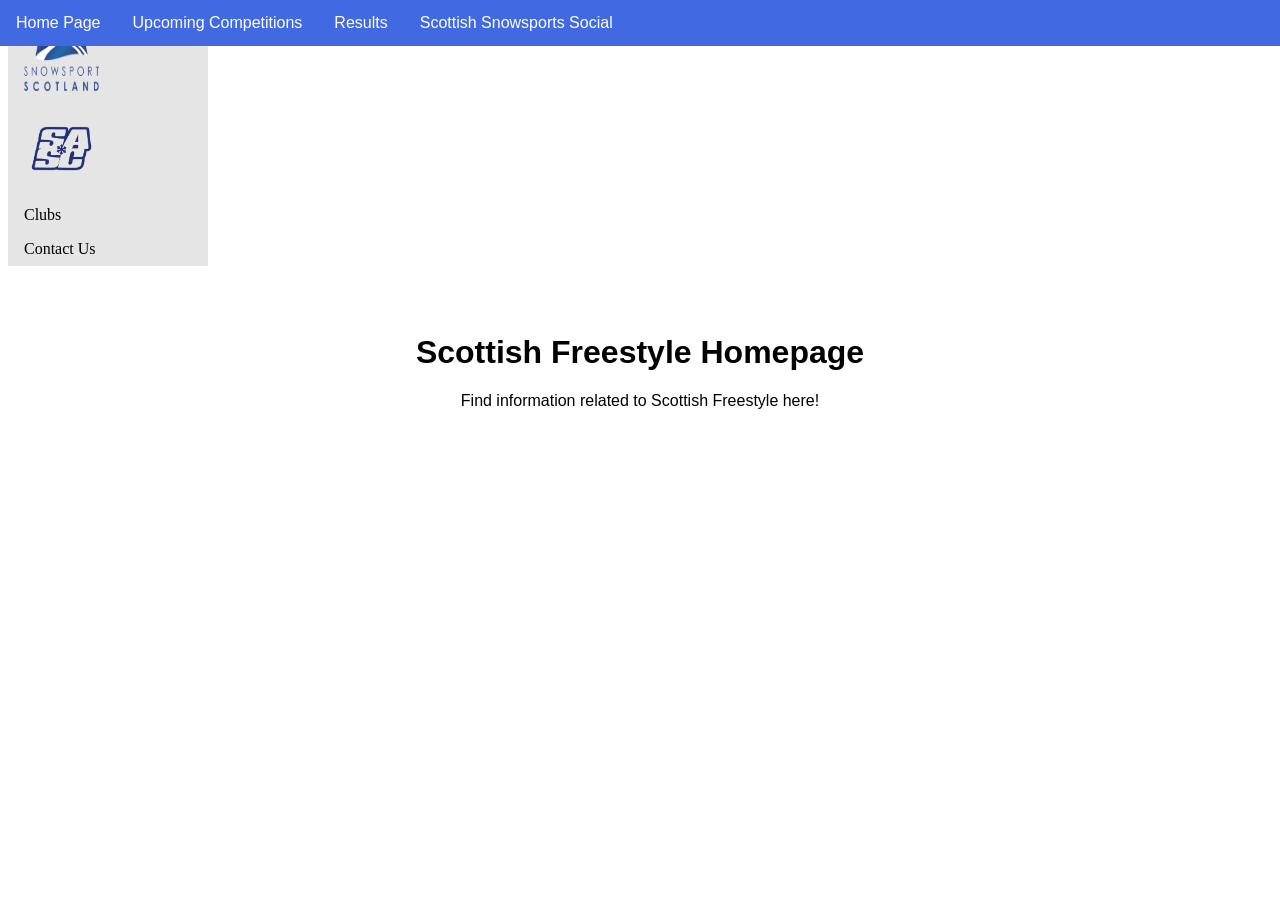
==== pages/main.html @ 5eaa7062 "sidebarwork" ====
<!-- Main Page -->
<!DOCTYPE html>

<html lang="en">

    <head>
        <meta charset="UTF-8">
        <meta name="viewport" content="width=device-width, initial-scale=1.0">

        <title>Scottish Freestyle</title>

        <!-- Link to CSS Sheets-->
        <link rel="stylesheet" href="../styles/navbar.css">
        <link rel="stylesheet" href="../styles/mainPage.css">
        <link rel="stylesheet" href="../styles/sidebar.css">
    </head>

    <body>
        <!-- Navbar for Scottish Freestyle-->
        <div class = "navbar">
            <ul>
                <li><a href="./main.html">Home Page</a></li>
                <li><a href="./comps.html">Upcoming Competitions</a></li>
                <li><a href="./results.html">Results</a></li>
                <li><a href="./social.html">Scottish Snowsports Social</a></li>
            </ul>
        </div>

        <!-- sibebar for Scottish Freesyle -->
        <div class = "sidebar">
            <ul>
                <li><a href="https://www.snowsportscotland.org/"><img src="../photos/snowsportScotland.png" alt="Snowsports Scotland" width = 75 height = 75></a></li>
                <li><a href="https://www.sasc-snowsports.co.uk/home"><img src="../photos/sasc.png" alt="SASC" width = 75 height = 75></a></li>
                <li><a href="#">Clubs</a></li>
                <li><a href="#">Contact Us</a></li>
            </ul>
        </div>


        <br>

        <div class = "title-container">
            <h1><b>Scottish Freestyle Homepage</b></h1>
            <p>Find information related to Scottish Freestyle here!<p>
        </div>


    </body>

</html>
---- styles/navbar.css ----
/* Navbar stylesheet */

.navbar {
    background-color: royalblue;
    font-family: 'Trebuchet MS', sans-serif;
}

.navbar ul {
    list-style-type: none;
    margin: 0;
    padding: 0;
    background-color: royalblue;
    display: flex;
    position: fixed;
    top: 0;
    left: 0;
    width: 100%;
    justify-content: flex-start;
    overflow: hidden;
}

.navbar ul li {
    display: flex;
    align-items: center;
}

.navbar ul li.logo {
    margin-left: auto;
    background-color: grey;
}

.navbar ul li a {
    display: block;
    color: white;
    text-align: center;
    padding: 14px 16px;
    text-decoration: none;
}

.navbar ul li a:hover {
    background-color: darkblue;
}

.navbar ul li a.active {
    background-color: black;
}
---- styles/mainPage.css ----
/* Style for Main Page */

.title-container {
    text-align: center;
    margin-top: 50px;
    font-family:Arial, Helvetica, sans-serif;
}
---- styles/sidebar.css ----
/* Sidebar Style sheet */

ul {
  list-style-type: none;
  margin: 0;
  padding: 0;
  width: 200px;
  background-color: #e5e5e5;
}

li a {
  display: block;
  color: black;
  padding: 8px 16px;
  text-decoration: none;
}

li a:hover {
  background-color: #555555;
  color: white;
}
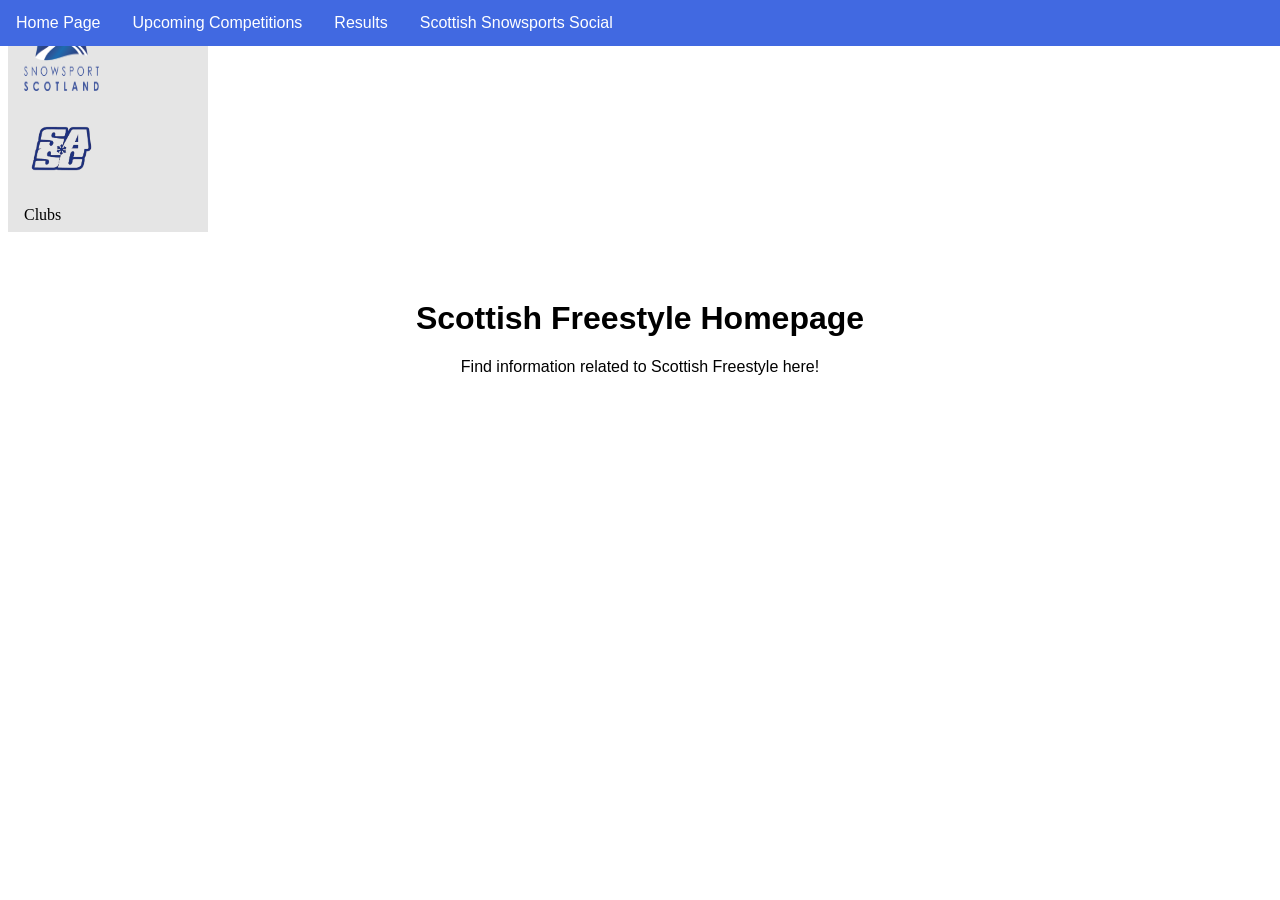
==== commit 2a9d5991: "add basic social container SSS (snowsport soclotand_" ====
--- a/pages/main.html
+++ b/pages/main.html
@@ -31,8 +31,7 @@
             <ul>
                 <li><a href="https://www.snowsportscotland.org/"><img src="../photos/snowsportScotland.png" alt="Snowsports Scotland" width = 75 height = 75></a></li>
                 <li><a href="https://www.sasc-snowsports.co.uk/home"><img src="../photos/sasc.png" alt="SASC" width = 75 height = 75></a></li>
-                <li><a href="#">Clubs</a></li>
-                <li><a href="#">Contact Us</a></li>
+                <li><a href="https://www.britssnow.com/">Clubs</a></li>
             </ul>
         </div>
 
--- a/styles/sidebar.css
+++ b/styles/sidebar.css
@@ -6,6 +6,7 @@
   padding: 0;
   width: 200px;
   background-color: #e5e5e5;
+  left: 0;
 }
 
 li a {
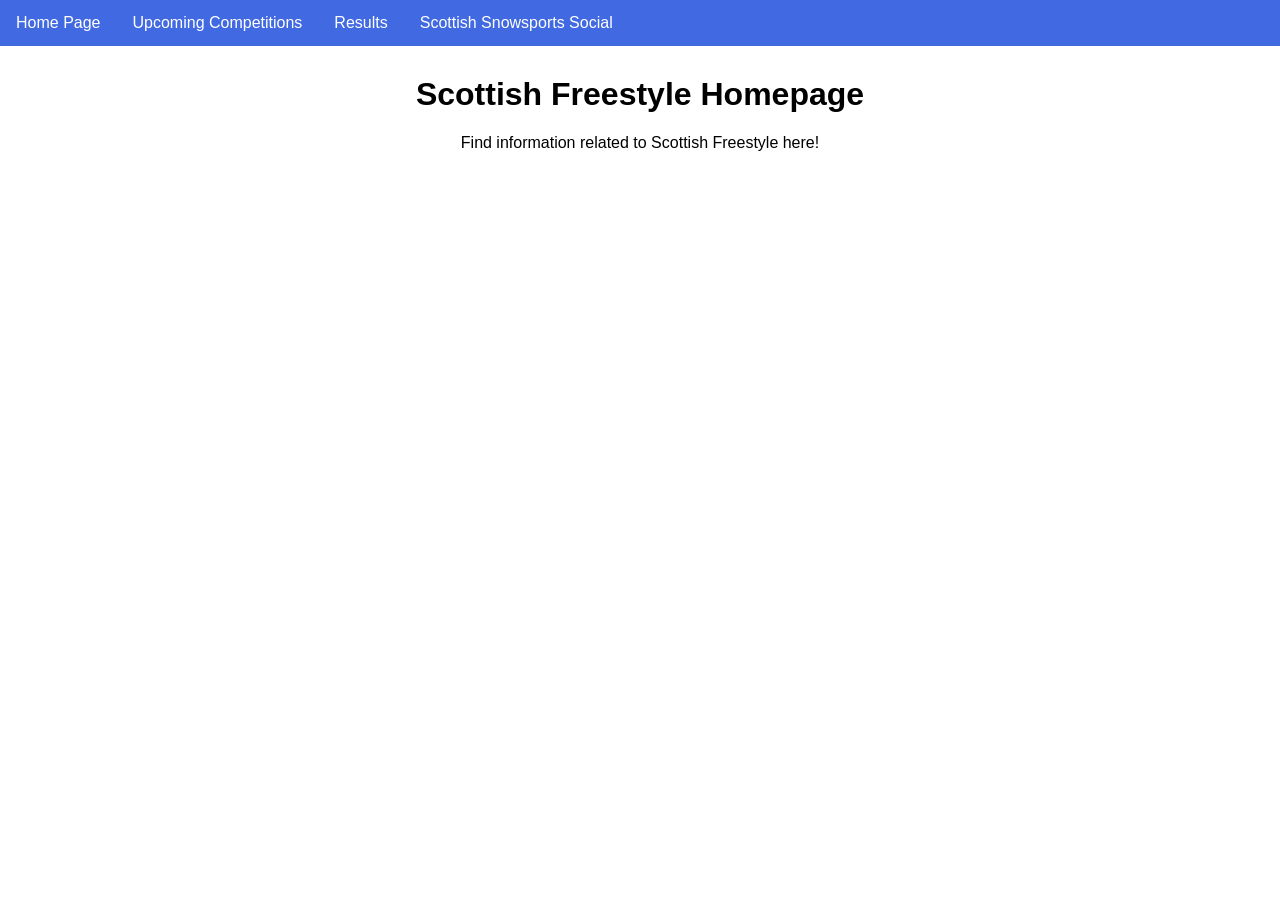
==== commit 702e24c2: "Hide sidebar" ====
--- a/pages/main.html
+++ b/pages/main.html
@@ -27,6 +27,7 @@
         </div>
 
         <!-- sibebar for Scottish Freesyle -->
+        <!--
         <div class = "sidebar">
             <ul>
                 <li><a href="https://www.snowsportscotland.org/"><img src="../photos/snowsportScotland.png" alt="Snowsports Scotland" width = 75 height = 75></a></li>
@@ -34,7 +35,7 @@
                 <li><a href="https://www.britssnow.com/">Clubs</a></li>
             </ul>
         </div>
-
+        -->
 
         <br>
 
